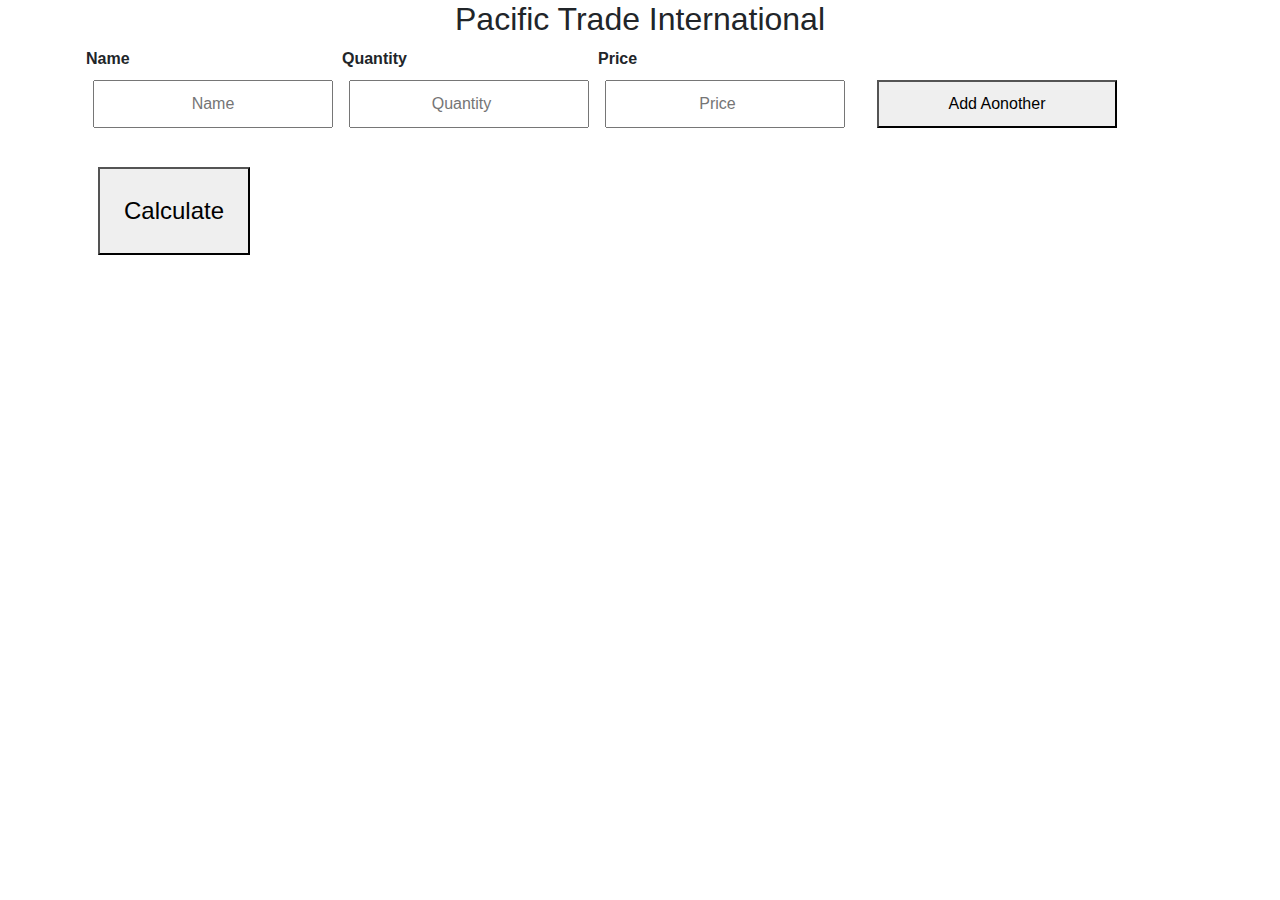
==== index.html @ 152372ee "PWS feature added" ====
<!DOCTYPE html>
<html lang="en">
  <head>
    <meta charset="utf-8" />
    <title>Hisheb</title>
    <script src="./app.js"></script>
    <script src="index.js"></script>
    <meta name="viewport" content="width=device-width, initial-scale=1.0" />
    <link rel="stylesheet" href="style.css" />
    <link
      href="https://fonts.googleapis.com/css2?family=Open+Sans&display=swap"
      rel="stylesheet"
    />
    <link
      rel="stylesheet"
      href="https://stackpath.bootstrapcdn.com/bootstrap/4.4.1/css/bootstrap.min.css"
      integrity="sha384-Vkoo8x4CGsO3+Hhxv8T/Q5PaXtkKtu6ug5TOeNV6gBiFeWPGFN9MuhOf23Q9Ifjh"
      crossorigin="anonymous"
    />
    <link rel="manifest" href="manifest.webmanifest" />
    <link rel="shortcut icon" href="favicon.ico" type="image/x-icon" />
  </head>
  <body onload="myFunction()">
    <div class="container">
      <h2>Pacific Trade International</h2>
      <table class="mytable">
        <thead>
          <th class="name">Name</th>
          <th>Quantity</th>
          <th>Price</th>
          <th id="th1">Total Price</th>
        </thead>
        <tbody>
          <tr id="tr1">
            <td>
              <input type="text" placeholder="Name" id="n1" />
            </td>
            <td>
              <input type="number" placeholder="Quantity" id="q1" />
            </td>
            <td>
              <input type="number" placeholder="Price" id="p1" />
            </td>

            <td>
              <input type="number" disabled placeholder="Total Price" id="t1" />
            </td>
            <td>
              <button id="bt1" onclick="unhide(this.id,'tr2')">
                Add Aonother
              </button>
            </td>
          </tr>
          <tr id="tr2">
            <td>
              <input type="text" placeholder="Name" id="n2" />
            </td>
            <td>
              <input type="number" placeholder="Quantity" id="q2" />
            </td>
            <td>
              <input type="number" placeholder="Price" id="p2" />
            </td>
            <td>
              <input type="number" disabled placeholder="Total Price" id="t2" />
            </td>
            <td>
              <button id="bt2" onclick="unhide(this.id,'tr3')">
                Add Aonother
              </button>
            </td>
          </tr>
          <tr id="tr3">
            <td>
              <input type="text" placeholder="Name" id="n3" />
            </td>
            <td>
              <input type="number" placeholder="Quantity" id="q3" />
            </td>
            <td>
              <input type="number" placeholder="Price" id="p3" />
            </td>
            <td>
              <input type="number" disabled placeholder="Total Price" id="t3" />
            </td>
            <td>
              <button id="bt3" onclick="unhide(this.id,'tr4')">
                Add Aonother
              </button>
            </td>
          </tr>
          <tr id="tr4">
            <td>
              <input type="text" placeholder="Name" id="n4" />
            </td>
            <td>
              <input type="number" placeholder="Quantity" id="q4" />
            </td>
            <td>
              <input type="number" placeholder="Price" id="p4" />
            </td>
            <td>
              <input type="number" disabled placeholder="Total Price" id="t4" />
            </td>
            <td>
              <button id="bt4" onclick="unhide(this.id,'tr5')">
                Add Aonother
              </button>
            </td>
          </tr>
          <tr id="tr5">
            <td>
              <input type="text" placeholder="Name" id="n5" />
            </td>
            <td>
              <input type="number" placeholder="Quantity" id="q5" />
            </td>
            <td>
              <input type="number" placeholder="Price" id="p5" />
            </td>
            <td>
              <input type="number" disabled placeholder="Total Price" id="t5" />
            </td>
            <td>
              <button id="bt5" onclick="unhide(this.id,'tr6')">
                Add Aonother
              </button>
            </td>
          </tr>
          <tr id="tr6">
            <td>
              <input type="text" placeholder="Name" id="n6" />
            </td>
            <td>
              <input type="number" placeholder="Quantity" id="q6" />
            </td>
            <td>
              <input type="number" placeholder="Price" id="p6" />
            </td>
            <td>
              <input type="number" disabled placeholder="Total Price" id="t6" />
            </td>
            <td>
              <button id="bt6" onclick="unhide(this.id,'tr7')">
                Add Aonother
              </button>
            </td>
          </tr>
          <tr id="tr7">
            <td>
              <input type="text" placeholder="Name" id="n7" />
            </td>
            <td>
              <input type="number" placeholder="Quantity" id="q7" />
            </td>
            <td>
              <input type="number" placeholder="Price" id="p7" />
            </td>
            <td>
              <input type="number" disabled placeholder="Total Price" id="t7" />
            </td>
            <td>
              <button id="bt7" onclick="unhide(this.id,'tr8')">
                Add Aonother
              </button>
            </td>
          </tr>
          <tr id="tr8">
            <td>
              <input type="text" placeholder="Name" id="n8" />
            </td>
            <td>
              <input type="number" placeholder="Quantity" id="q8" />
            </td>
            <td>
              <input type="number" placeholder="Price" id="p8" />
            </td>
            <td>
              <input type="number" disabled placeholder="Total Price" id="t8" />
            </td>
            <td>
              <button id="bt8" onclick="unhide(this.id,'tr9')">
                Add Aonother
              </button>
            </td>
          </tr>
          <tr id="tr9">
            <td>
              <input type="text" placeholder="Name" id="n9" />
            </td>
            <td>
              <input type="number" placeholder="Quantity" id="q9" />
            </td>
            <td>
              <input type="number" placeholder="Price" id="p9" />
            </td>
            <td>
              <input type="number" disabled placeholder="Total Price" id="t9" />
            </td>
            <td>
              <button id="bt9" onclick="unhide(this.id,'tr10')">
                Add Aonother
              </button>
            </td>
          </tr>
          <tr id="tr10">
            <td>
              <input type="text" placeholder="Name" id="n10" />
            </td>
            <td>
              <input type="number" placeholder="Quantity" id="q10" />
            </td>
            <td>
              <input type="number" placeholder="Price" id="p10" />
            </td>
            <td><button id="bt10">Add Aonother</button></td>
            <td>
              <input
                type="number"
                disabled
                placeholder="Total Price"
                id="t10"
              />
            </td>
          </tr>
          <tr>
            <td></td>
            <td></td>
            <td>
              <p id="tt">Total :</p>
            </td>
            <td>
              <p id="tl">0</p>
            </td>
          </tr>
        </tbody>
      </table>
      <div class="btn">
        <button type="button" onclick="getInputValue();">
          Calculate
        </button>
      </div>
    </div>
  </body>
</html>
---- style.css ----
body {
  font-family: "Open Sans", sans-serif;
}
p {
  text-align: center;
}
input {
  text-align: center;
}
h2 {
  text-align: center;
}
.btn button {
  padding: 1em;
  font-size: 1.5em;
}
td {
  height: 1.5em;
  padding: 0.5em;
}
.btn {
}
th.name {
  width: 10px;
}
.container {
  position: relative;
}
.mytable {
}
input {
  width: 15rem;
  height: 3rem;
}
table button {
  width: 15rem;
  height: 3rem;
}
button:hover {
  color: white;
  background-color: rgb(21, 87, 21);
}
@media screen and (max-width: 600px) {
  input {
    width: 7.5rem;
    height: 3rem;
  }
  table button {
    width: 7.5rem;
    height: 3rem;
  }
}
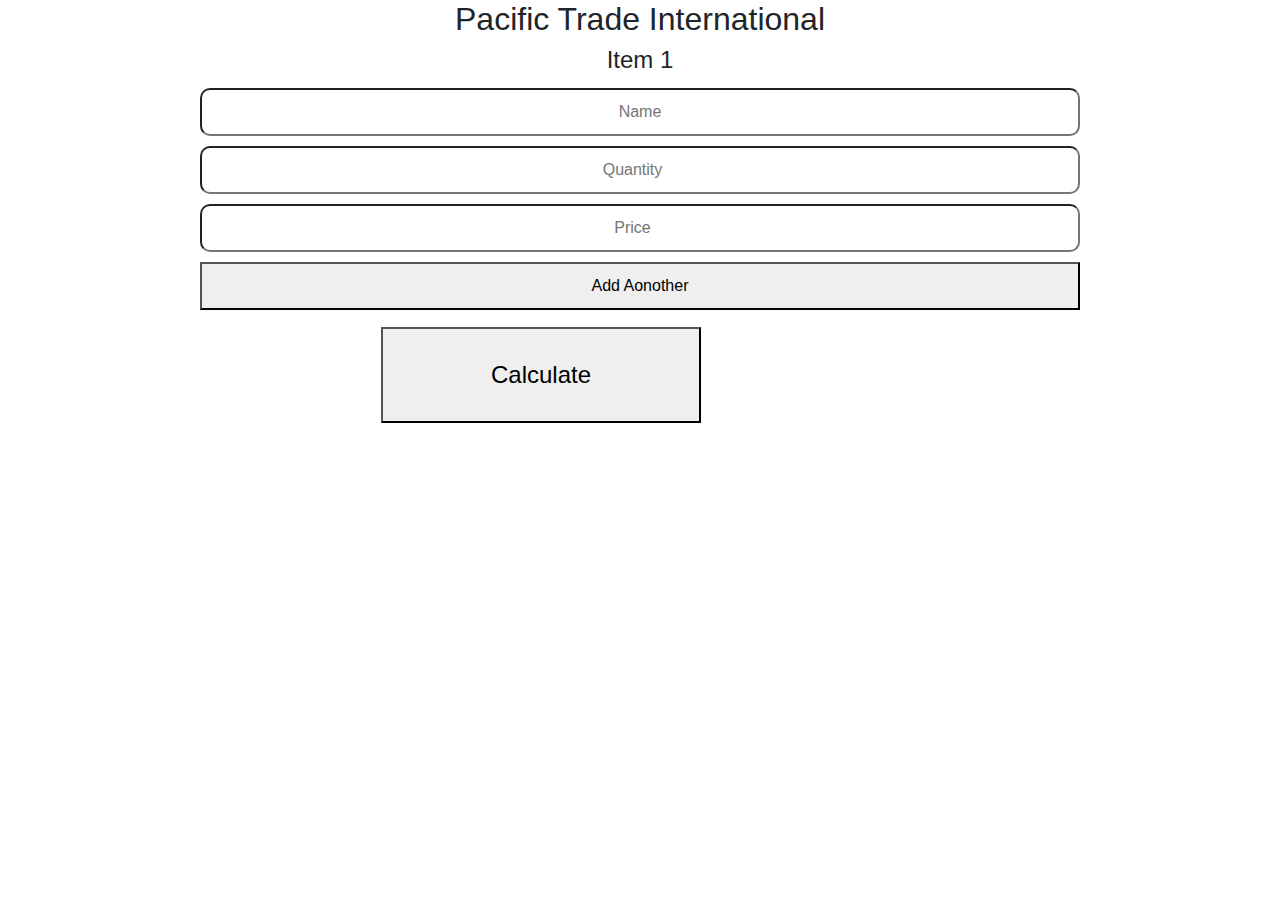
==== commit 4d9d35cc: "v2" ====
--- a/index.html
+++ b/index.html
@@ -4,7 +4,7 @@
     <meta charset="utf-8" />
     <title>Hisheb</title>
     <script src="./app.js"></script>
-    <script src="index.js"></script>
+    <script src="./index.js"></script>
     <meta name="viewport" content="width=device-width, initial-scale=1.0" />
     <link rel="stylesheet" href="style.css" />
     <link
@@ -17,222 +17,157 @@
       integrity="sha384-Vkoo8x4CGsO3+Hhxv8T/Q5PaXtkKtu6ug5TOeNV6gBiFeWPGFN9MuhOf23Q9Ifjh"
       crossorigin="anonymous"
     />
-    <link rel="manifest" href="manifest.webmanifest" />
+    <link rel="manifest" href="manifest.webmanifest"/>
     <link rel="shortcut icon" href="favicon.ico" type="image/x-icon" />
   </head>
   <body onload="myFunction()">
     <div class="container">
       <h2>Pacific Trade International</h2>
-      <table class="mytable">
-        <thead>
-          <th class="name">Name</th>
-          <th>Quantity</th>
-          <th>Price</th>
-          <th id="th1">Total Price</th>
-        </thead>
-        <tbody>
-          <tr id="tr1">
-            <td>
+          <div id="tr1">
+            <h4>Item 1</h4>
               <input type="text" placeholder="Name" id="n1" />
-            </td>
-            <td>
               <input type="number" placeholder="Quantity" id="q1" />
-            </td>
-            <td>
               <input type="number" placeholder="Price" id="p1" />
-            </td>
-
-            <td>
               <input type="number" disabled placeholder="Total Price" id="t1" />
-            </td>
-            <td>
               <button id="bt1" onclick="unhide(this.id,'tr2')">
                 Add Aonother
               </button>
-            </td>
-          </tr>
-          <tr id="tr2">
-            <td>
+          </div>
+          <div id="tr2">
+            <h4>Item 2</h4>
               <input type="text" placeholder="Name" id="n2" />
-            </td>
-            <td>
+           
               <input type="number" placeholder="Quantity" id="q2" />
-            </td>
-            <td>
+            
               <input type="number" placeholder="Price" id="p2" />
-            </td>
-            <td>
+            
               <input type="number" disabled placeholder="Total Price" id="t2" />
-            </td>
-            <td>
+            
               <button id="bt2" onclick="unhide(this.id,'tr3')">
                 Add Aonother
               </button>
-            </td>
-          </tr>
-          <tr id="tr3">
-            <td>
+          </div>
+          <div id="tr3">
+            <h4>Item 3</h4>
               <input type="text" placeholder="Name" id="n3" />
-            </td>
-            <td>
+            
               <input type="number" placeholder="Quantity" id="q3" />
-            </td>
-            <td>
+            
               <input type="number" placeholder="Price" id="p3" />
-            </td>
-            <td>
+            
               <input type="number" disabled placeholder="Total Price" id="t3" />
-            </td>
-            <td>
+            
               <button id="bt3" onclick="unhide(this.id,'tr4')">
                 Add Aonother
               </button>
-            </td>
-          </tr>
-          <tr id="tr4">
-            <td>
+          </div>
+          <div id="tr4">
+            <h4>Item 4</h4>
               <input type="text" placeholder="Name" id="n4" />
-            </td>
-            <td>
+            
               <input type="number" placeholder="Quantity" id="q4" />
-            </td>
-            <td>
+            
               <input type="number" placeholder="Price" id="p4" />
-            </td>
-            <td>
               <input type="number" disabled placeholder="Total Price" id="t4" />
-            </td>
-            <td>
+           
               <button id="bt4" onclick="unhide(this.id,'tr5')">
                 Add Aonother
               </button>
-            </td>
-          </tr>
-          <tr id="tr5">
-            <td>
+          </div>
+          <div id="tr5">
+            <h4>Item 5</h4>
               <input type="text" placeholder="Name" id="n5" />
-            </td>
-            <td>
+            
               <input type="number" placeholder="Quantity" id="q5" />
-            </td>
-            <td>
+            
               <input type="number" placeholder="Price" id="p5" />
-            </td>
-            <td>
+             
               <input type="number" disabled placeholder="Total Price" id="t5" />
-            </td>
-            <td>
+             
               <button id="bt5" onclick="unhide(this.id,'tr6')">
                 Add Aonother
               </button>
-            </td>
-          </tr>
-          <tr id="tr6">
-            <td>
+              
+          </div>
+          <div id="tr6">
+            <h4>Item 6</h4>
               <input type="text" placeholder="Name" id="n6" />
-            </td>
-            <td>
+             
               <input type="number" placeholder="Quantity" id="q6" />
-            </td>
-            <td>
+             
               <input type="number" placeholder="Price" id="p6" />
-            </td>
-            <td>
+             
               <input type="number" disabled placeholder="Total Price" id="t6" />
-            </td>
-            <td>
+             
               <button id="bt6" onclick="unhide(this.id,'tr7')">
                 Add Aonother
               </button>
-            </td>
-          </tr>
-          <tr id="tr7">
-            <td>
+              
+          </div>
+          <div id="tr7">
+            <h4>Item 7</h4>
               <input type="text" placeholder="Name" id="n7" />
-            </td>
-            <td>
+             
               <input type="number" placeholder="Quantity" id="q7" />
-            </td>
-            <td>
+             
               <input type="number" placeholder="Price" id="p7" />
-            </td>
-            <td>
+             
               <input type="number" disabled placeholder="Total Price" id="t7" />
-            </td>
-            <td>
+             
               <button id="bt7" onclick="unhide(this.id,'tr8')">
                 Add Aonother
               </button>
-            </td>
-          </tr>
-          <tr id="tr8">
-            <td>
+              
+          </div>
+          <div id="tr8">
+            <h4>Item 8</h4>
               <input type="text" placeholder="Name" id="n8" />
-            </td>
-            <td>
+             
               <input type="number" placeholder="Quantity" id="q8" />
-            </td>
-            <td>
+             
               <input type="number" placeholder="Price" id="p8" />
-            </td>
-            <td>
+             
               <input type="number" disabled placeholder="Total Price" id="t8" />
-            </td>
-            <td>
+             
               <button id="bt8" onclick="unhide(this.id,'tr9')">
                 Add Aonother
               </button>
-            </td>
-          </tr>
-          <tr id="tr9">
-            <td>
+              
+          </div>
+          <div id="tr9">
+            <h4>Item 9</h4>
               <input type="text" placeholder="Name" id="n9" />
-            </td>
-            <td>
+             
               <input type="number" placeholder="Quantity" id="q9" />
-            </td>
-            <td>
+             
               <input type="number" placeholder="Price" id="p9" />
-            </td>
-            <td>
+             
               <input type="number" disabled placeholder="Total Price" id="t9" />
-            </td>
-            <td>
+             
               <button id="bt9" onclick="unhide(this.id,'tr10')">
                 Add Aonother
               </button>
-            </td>
-          </tr>
-          <tr id="tr10">
-            <td>
+              
+          </div>
+          <div id="tr10">
+            <h4>Item 10</h4>
               <input type="text" placeholder="Name" id="n10" />
-            </td>
-            <td>
+             
               <input type="number" placeholder="Quantity" id="q10" />
-            </td>
-            <td>
+             
               <input type="number" placeholder="Price" id="p10" />
-            </td>
-            <td><button id="bt10">Add Aonother</button></td>
-            <td>
+             <button id="bt10">Add Aonother</button> 
               <input
                 type="number"
                 disabled
                 placeholder="Total Price"
                 id="t10"
               />
-            </td>
-          </tr>
-          <tr>
-            <td></td>
-            <td></td>
-            <td>
-              <p id="tt">Total :</p>
-            </td>
-            <td>
+              
+          </div>
+                
               <p id="tl">0</p>
-            </td>
-          </tr>
+              
         </tbody>
       </table>
       <div class="btn">
--- a/style.css
+++ b/style.css
@@ -1,11 +1,99 @@
 body {
   font-family: "Open Sans", sans-serif;
 }
+.container {
+  position: relative;
+}
+
 p {
   text-align: center;
 }
 input {
   text-align: center;
+}
+#tr1,
+#tr2,
+#tr3,
+#tr4,
+#tr5,
+#tr6,
+#tr7,
+#tr8,
+#tr9,
+#tr10 {
+  display: flex;
+  justify-content: center;
+  justify-items: center;
+  flex-direction: column;
+  text-align: center;
+  align-items: center;
+}
+#tr1,
+#tr2,
+#tr3,
+#tr4,
+#tr5,
+#tr6,
+#tr7,
+#tr8,
+#tr9,
+#tr10 input {
+  margin: 5px;
+  justify-content: center;
+  justify-items: center;
+}
+#n1,
+#p1,
+#q1,
+#t1,
+#bt1,
+#n2,
+#p2,
+#q2,
+#t2,
+#bt2,
+#n3,
+#p3,
+#q3,
+#t3,
+#bt3,
+#n4,
+#p4,
+#q4,
+#t4,
+#bt4,
+#n5,
+#p5,
+#q5,
+#t5,
+#bt5,
+#n6,
+#p6,
+#q6,
+#t6,
+#bt6,
+#n7,
+#p7,
+#q7,
+#t7,
+#bt7,
+#n8,
+#p8,
+#q8,
+#t8,
+#bt8,
+#n9,
+#p9,
+#q9,
+#t9,
+#bt9,
+#n10,
+#p10,
+#q10,
+#bt10,
+#t1 {
+  width: 80%;
+  margin: 5px;
 }
 h2 {
   text-align: center;
@@ -13,40 +101,30 @@
 .btn button {
   padding: 1em;
   font-size: 1.5em;
+  width: 20rem;
+  height: 6rem;
 }
-td {
-  height: 1.5em;
-  padding: 0.5em;
+
+.btn {
+  position: absolute;
+  display: flex;
+  justify-content: center;
+  justify-items: center;
+  text-align: center;
+  align-items: center;
+  width: 80%;
 }
-.btn {
-}
-th.name {
-  width: 10px;
-}
-.container {
-  position: relative;
-}
-.mytable {
-}
-input {
+input,
+button {
   width: 15rem;
   height: 3rem;
-}
-table button {
-  width: 15rem;
-  height: 3rem;
+  border-radius: 10px;
 }
 button:hover {
   color: white;
   background-color: rgb(21, 87, 21);
 }
-@media screen and (max-width: 600px) {
-  input {
-    width: 7.5rem;
-    height: 3rem;
-  }
-  table button {
-    width: 7.5rem;
-    height: 3rem;
-  }
+#tl {
+  display: inline;
+  font-size: 2em;
 }
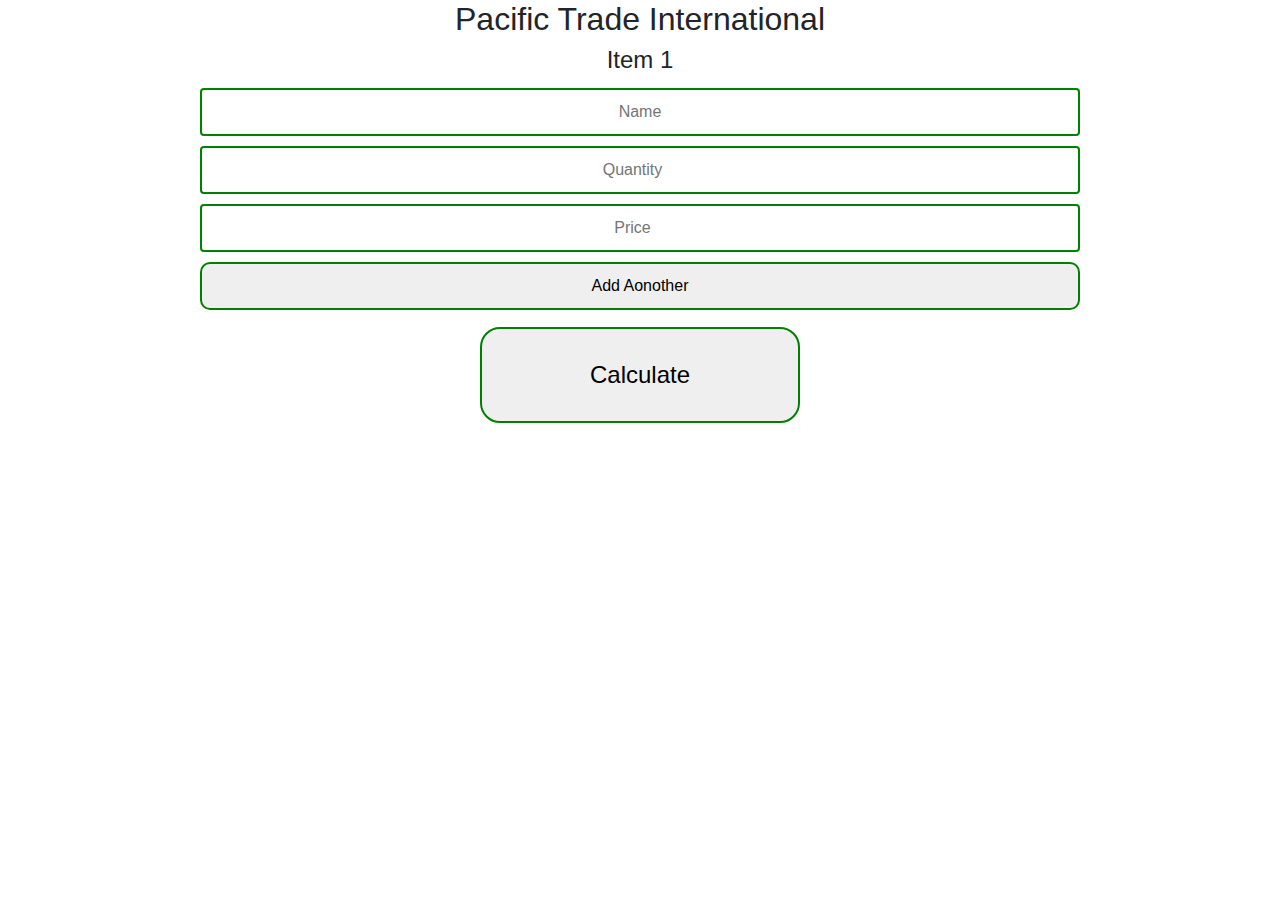
==== commit a9226d63: "button fixed" ====
--- a/index.html
+++ b/index.html
@@ -17,163 +17,97 @@
       integrity="sha384-Vkoo8x4CGsO3+Hhxv8T/Q5PaXtkKtu6ug5TOeNV6gBiFeWPGFN9MuhOf23Q9Ifjh"
       crossorigin="anonymous"
     />
-    <link rel="manifest" href="manifest.webmanifest"/>
+    <link rel="manifest" href="manifest.webmanifest" />
     <link rel="shortcut icon" href="favicon.ico" type="image/x-icon" />
   </head>
   <body onload="myFunction()">
     <div class="container">
       <h2>Pacific Trade International</h2>
-          <div id="tr1">
-            <h4>Item 1</h4>
-              <input type="text" placeholder="Name" id="n1" />
-              <input type="number" placeholder="Quantity" id="q1" />
-              <input type="number" placeholder="Price" id="p1" />
-              <input type="number" disabled placeholder="Total Price" id="t1" />
-              <button id="bt1" onclick="unhide(this.id,'tr2')">
-                Add Aonother
-              </button>
-          </div>
-          <div id="tr2">
-            <h4>Item 2</h4>
-              <input type="text" placeholder="Name" id="n2" />
-           
-              <input type="number" placeholder="Quantity" id="q2" />
-            
-              <input type="number" placeholder="Price" id="p2" />
-            
-              <input type="number" disabled placeholder="Total Price" id="t2" />
-            
-              <button id="bt2" onclick="unhide(this.id,'tr3')">
-                Add Aonother
-              </button>
-          </div>
-          <div id="tr3">
-            <h4>Item 3</h4>
-              <input type="text" placeholder="Name" id="n3" />
-            
-              <input type="number" placeholder="Quantity" id="q3" />
-            
-              <input type="number" placeholder="Price" id="p3" />
-            
-              <input type="number" disabled placeholder="Total Price" id="t3" />
-            
-              <button id="bt3" onclick="unhide(this.id,'tr4')">
-                Add Aonother
-              </button>
-          </div>
-          <div id="tr4">
-            <h4>Item 4</h4>
-              <input type="text" placeholder="Name" id="n4" />
-            
-              <input type="number" placeholder="Quantity" id="q4" />
-            
-              <input type="number" placeholder="Price" id="p4" />
-              <input type="number" disabled placeholder="Total Price" id="t4" />
-           
-              <button id="bt4" onclick="unhide(this.id,'tr5')">
-                Add Aonother
-              </button>
-          </div>
-          <div id="tr5">
-            <h4>Item 5</h4>
-              <input type="text" placeholder="Name" id="n5" />
-            
-              <input type="number" placeholder="Quantity" id="q5" />
-            
-              <input type="number" placeholder="Price" id="p5" />
-             
-              <input type="number" disabled placeholder="Total Price" id="t5" />
-             
-              <button id="bt5" onclick="unhide(this.id,'tr6')">
-                Add Aonother
-              </button>
-              
-          </div>
-          <div id="tr6">
-            <h4>Item 6</h4>
-              <input type="text" placeholder="Name" id="n6" />
-             
-              <input type="number" placeholder="Quantity" id="q6" />
-             
-              <input type="number" placeholder="Price" id="p6" />
-             
-              <input type="number" disabled placeholder="Total Price" id="t6" />
-             
-              <button id="bt6" onclick="unhide(this.id,'tr7')">
-                Add Aonother
-              </button>
-              
-          </div>
-          <div id="tr7">
-            <h4>Item 7</h4>
-              <input type="text" placeholder="Name" id="n7" />
-             
-              <input type="number" placeholder="Quantity" id="q7" />
-             
-              <input type="number" placeholder="Price" id="p7" />
-             
-              <input type="number" disabled placeholder="Total Price" id="t7" />
-             
-              <button id="bt7" onclick="unhide(this.id,'tr8')">
-                Add Aonother
-              </button>
-              
-          </div>
-          <div id="tr8">
-            <h4>Item 8</h4>
-              <input type="text" placeholder="Name" id="n8" />
-             
-              <input type="number" placeholder="Quantity" id="q8" />
-             
-              <input type="number" placeholder="Price" id="p8" />
-             
-              <input type="number" disabled placeholder="Total Price" id="t8" />
-             
-              <button id="bt8" onclick="unhide(this.id,'tr9')">
-                Add Aonother
-              </button>
-              
-          </div>
-          <div id="tr9">
-            <h4>Item 9</h4>
-              <input type="text" placeholder="Name" id="n9" />
-             
-              <input type="number" placeholder="Quantity" id="q9" />
-             
-              <input type="number" placeholder="Price" id="p9" />
-             
-              <input type="number" disabled placeholder="Total Price" id="t9" />
-             
-              <button id="bt9" onclick="unhide(this.id,'tr10')">
-                Add Aonother
-              </button>
-              
-          </div>
-          <div id="tr10">
-            <h4>Item 10</h4>
-              <input type="text" placeholder="Name" id="n10" />
-             
-              <input type="number" placeholder="Quantity" id="q10" />
-             
-              <input type="number" placeholder="Price" id="p10" />
-             <button id="bt10">Add Aonother</button> 
-              <input
-                type="number"
-                disabled
-                placeholder="Total Price"
-                id="t10"
-              />
-              
-          </div>
-                
-              <p id="tl">0</p>
-              
-        </tbody>
-      </table>
-      <div class="btn">
-        <button type="button" onclick="getInputValue();">
-          Calculate
-        </button>
+      <div id="tr1">
+        <h4>Item 1</h4>
+        <input type="text" placeholder="Name" id="n1" />
+        <input type="number" placeholder="Quantity" id="q1" />
+        <input type="number" placeholder="Price" id="p1" />
+        <input type="number" disabled placeholder="Total Price" id="t1" />
+        <button id="bt1" onclick="unhide(this.id,'tr2')">Add Aonother</button>
+      </div>
+      <div id="tr2">
+        <h4>Item 2</h4>
+        <input type="text" placeholder="Name" id="n2" />
+        <input type="number" placeholder="Quantity" id="q2" />
+        <input type="number" placeholder="Price" id="p2" />
+        <input type="number" disabled placeholder="Total Price" id="t2" />
+        <button id="bt2" onclick="unhide(this.id,'tr3')">Add Aonother</button>
+      </div>
+      <div id="tr3">
+        <h4>Item 3</h4>
+        <input type="text" placeholder="Name" id="n3" />
+        <input type="number" placeholder="Quantity" id="q3" />
+        <input type="number" placeholder="Price" id="p3" />
+        <input type="number" disabled placeholder="Total Price" id="t3" />
+        <button id="bt3" onclick="unhide(this.id,'tr4')">Add Aonother</button>
+      </div>
+      <div id="tr4">
+        <h4>Item 4</h4>
+        <input type="text" placeholder="Name" id="n4" />
+        <input type="number" placeholder="Quantity" id="q4" />
+        <input type="number" placeholder="Price" id="p4" />
+        <input type="number" disabled placeholder="Total Price" id="t4" />
+        <button id="bt4" onclick="unhide(this.id,'tr5')">Add Aonother</button>
+      </div>
+      <div id="tr5">
+        <h4>Item 5</h4>
+        <input type="text" placeholder="Name" id="n5" />
+        <input type="number" placeholder="Quantity" id="q5" />
+        <input type="number" placeholder="Price" id="p5" />
+        <input type="number" disabled placeholder="Total Price" id="t5" />
+        <button id="bt5" onclick="unhide(this.id,'tr6')">Add Aonother</button>
+      </div>
+      <div id="tr6">
+        <h4>Item 6</h4>
+        <input type="text" placeholder="Name" id="n6" />
+        <input type="number" placeholder="Quantity" id="q6" />
+        <input type="number" placeholder="Price" id="p6" />
+        <input type="number" disabled placeholder="Total Price" id="t6" />
+        <button id="bt6" onclick="unhide(this.id,'tr7')">Add Aonother</button>
+      </div>
+      <div id="tr7">
+        <h4>Item 7</h4>
+        <input type="text" placeholder="Name" id="n7" />
+        <input type="number" placeholder="Quantity" id="q7" />
+        <input type="number" placeholder="Price" id="p7" />
+        <input type="number" disabled placeholder="Total Price" id="t7" />
+        <button id="bt7" onclick="unhide(this.id,'tr8')">Add Aonother</button>
+      </div>
+      <div id="tr8">
+        <h4>Item 8</h4>
+        <input type="text" placeholder="Name" id="n8" />
+        <input type="number" placeholder="Quantity" id="q8" />
+        <input type="number" placeholder="Price" id="p8" />
+        <input type="number" disabled placeholder="Total Price" id="t8" />
+        <button id="bt8" onclick="unhide(this.id,'tr9')">Add Aonother</button>
+      </div>
+      <div id="tr9">
+        <h4>Item 9</h4>
+        <input type="text" placeholder="Name" id="n9" />
+        <input type="number" placeholder="Quantity" id="q9" />
+        <input type="number" placeholder="Price" id="p9" />
+        <input type="number" disabled placeholder="Total Price" id="t9" />Add Aonother</button>
+      </div>
+      <div id="tr10">
+        <h4>Item 10</h4>
+        <input type="text" placeholder="Name" id="n10" />
+        <input type="number" placeholder="Quantity" id="q10" />
+        <input type="number" placeholder="Price" id="p10" />
+        <button id="bt10">Add Aonother</button>
+        <input type="number" disabled placeholder="Total Price" id="t10" />
+      </div>
+      <div>
+        <p id="tl">0</p>
+      </div>
+      
+      <div class="btn" style="display: block;">
+        <button type="button" onclick="getInputValue();"> Calculate</button>
       </div>
     </div>
   </body>
--- a/style.css
+++ b/style.css
@@ -1,10 +1,7 @@
 body {
   font-family: "Open Sans", sans-serif;
+  background-size: 400% 400%;
 }
-.container {
-  position: relative;
-}
-
 p {
   text-align: center;
 }
@@ -106,25 +103,32 @@
 }
 
 .btn {
-  position: absolute;
-  display: flex;
-  justify-content: center;
-  justify-items: center;
-  text-align: center;
-  align-items: center;
-  width: 80%;
+  display: block;
+}
+.container button {
+  border-radius: 10px;
+}
+.btn button {
+  border-radius: 20px;
 }
 input,
 button {
   width: 15rem;
   height: 3rem;
-  border-radius: 10px;
+  border-radius: 5px;
 }
 button:hover {
   color: white;
-  background-color: rgb(21, 87, 21);
+  background-color: rgba(0, 128, 0, 0.705);
 }
 #tl {
   display: inline;
   font-size: 2em;
 }
+input {
+  border: 2px solid green;
+  border-radius: 4px;
+}
+button {
+  border: solid 2px green;
+}
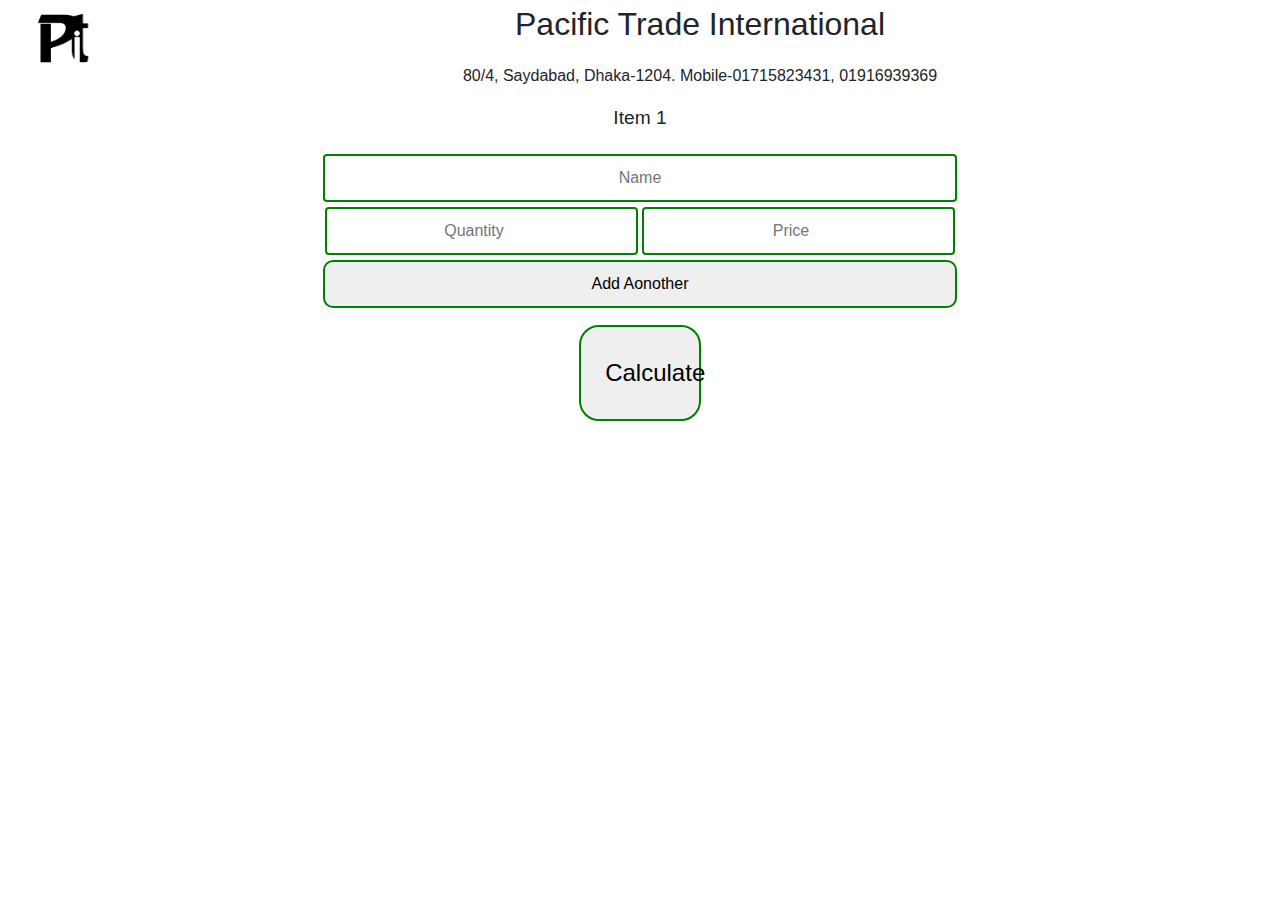
==== commit 327a9005: "icon,price,quantity layout updated" ====
--- a/index.html
+++ b/index.html
@@ -21,10 +21,17 @@
     <link rel="shortcut icon" href="favicon.ico" type="image/x-icon" />
   </head>
   <body onload="myFunction()">
+    <header>
+      <div class="logo"><img src="./images/logo.png" alt="logo"></div>
+      <div class="comp">
+      <p class="pti">Pacific Trade International</p>
+      <p>80/4, Saydabad, Dhaka-1204. Mobile-01715823431, 01916939369</p>
+    </div>
+  </header>
     <div class="container">
-      <h2>Pacific Trade International</h2>
+      
       <div id="tr1">
-        <h4>Item 1</h4>
+        <p>Item 1</p>
         <input type="text" placeholder="Name" id="n1" />
         <input type="number" placeholder="Quantity" id="q1" />
         <input type="number" placeholder="Price" id="p1" />
@@ -32,7 +39,7 @@
         <button id="bt1" onclick="unhide(this.id,'tr2')">Add Aonother</button>
       </div>
       <div id="tr2">
-        <h4>Item 2</h4>
+        <p>Item 2</p>
         <input type="text" placeholder="Name" id="n2" />
         <input type="number" placeholder="Quantity" id="q2" />
         <input type="number" placeholder="Price" id="p2" />
@@ -40,7 +47,7 @@
         <button id="bt2" onclick="unhide(this.id,'tr3')">Add Aonother</button>
       </div>
       <div id="tr3">
-        <h4>Item 3</h4>
+        <p>Item 3</p>
         <input type="text" placeholder="Name" id="n3" />
         <input type="number" placeholder="Quantity" id="q3" />
         <input type="number" placeholder="Price" id="p3" />
@@ -48,7 +55,7 @@
         <button id="bt3" onclick="unhide(this.id,'tr4')">Add Aonother</button>
       </div>
       <div id="tr4">
-        <h4>Item 4</h4>
+        <p>Item 4</p>
         <input type="text" placeholder="Name" id="n4" />
         <input type="number" placeholder="Quantity" id="q4" />
         <input type="number" placeholder="Price" id="p4" />
@@ -56,7 +63,7 @@
         <button id="bt4" onclick="unhide(this.id,'tr5')">Add Aonother</button>
       </div>
       <div id="tr5">
-        <h4>Item 5</h4>
+        <p>Item 5</p>
         <input type="text" placeholder="Name" id="n5" />
         <input type="number" placeholder="Quantity" id="q5" />
         <input type="number" placeholder="Price" id="p5" />
@@ -64,7 +71,7 @@
         <button id="bt5" onclick="unhide(this.id,'tr6')">Add Aonother</button>
       </div>
       <div id="tr6">
-        <h4>Item 6</h4>
+        <p>Item 6</p>
         <input type="text" placeholder="Name" id="n6" />
         <input type="number" placeholder="Quantity" id="q6" />
         <input type="number" placeholder="Price" id="p6" />
@@ -72,7 +79,7 @@
         <button id="bt6" onclick="unhide(this.id,'tr7')">Add Aonother</button>
       </div>
       <div id="tr7">
-        <h4>Item 7</h4>
+        <p>Item 7</p>
         <input type="text" placeholder="Name" id="n7" />
         <input type="number" placeholder="Quantity" id="q7" />
         <input type="number" placeholder="Price" id="p7" />
@@ -80,7 +87,7 @@
         <button id="bt7" onclick="unhide(this.id,'tr8')">Add Aonother</button>
       </div>
       <div id="tr8">
-        <h4>Item 8</h4>
+        <p>Item 8</p>
         <input type="text" placeholder="Name" id="n8" />
         <input type="number" placeholder="Quantity" id="q8" />
         <input type="number" placeholder="Price" id="p8" />
@@ -88,14 +95,14 @@
         <button id="bt8" onclick="unhide(this.id,'tr9')">Add Aonother</button>
       </div>
       <div id="tr9">
-        <h4>Item 9</h4>
+        <p>Item 9</p>
         <input type="text" placeholder="Name" id="n9" />
         <input type="number" placeholder="Quantity" id="q9" />
         <input type="number" placeholder="Price" id="p9" />
         <input type="number" disabled placeholder="Total Price" id="t9" />Add Aonother</button>
       </div>
       <div id="tr10">
-        <h4>Item 10</h4>
+        <p>Item 10</p>
         <input type="text" placeholder="Name" id="n10" />
         <input type="number" placeholder="Quantity" id="q10" />
         <input type="number" placeholder="Price" id="p10" />
@@ -108,7 +115,10 @@
       
       <div class="btn" style="display: block;">
         <button type="button" onclick="getInputValue();"> Calculate</button>
+        <button type="button" onclick="location.reload();" id="refresh"> Refresh</button>
+        <button type="button" onclick="window.print();" id="save"> Save</button>
       </div>
+
     </div>
   </body>
 </html>
--- a/style.css
+++ b/style.css
@@ -1,7 +1,28 @@
 body {
   font-family: "Open Sans", sans-serif;
-  background-size: 400% 400%;
 }
+
+.container {
+  justify-content: center;
+  justify-items: center;
+  flex-direction: column;
+  text-align: center;
+  align-items: center;
+}
+.container p {
+  font-size: 1.2em;
+}
+head {
+  display: flex;
+  justify-content: center;
+  justify-items: center;
+  align-items: center;
+  flex-wrap: wrap;
+}
+header .logo {
+  float: left;
+}
+
 p {
   text-align: center;
 }
@@ -18,7 +39,6 @@
 #tr8,
 #tr9,
 #tr10 {
-  display: flex;
   justify-content: center;
   justify-items: center;
   flex-direction: column;
@@ -40,53 +60,33 @@
   justify-items: center;
 }
 #n1,
-#p1,
-#q1,
 #t1,
 #bt1,
 #n2,
-#p2,
-#q2,
 #t2,
 #bt2,
 #n3,
-#p3,
-#q3,
 #t3,
 #bt3,
 #n4,
-#p4,
-#q4,
 #t4,
 #bt4,
 #n5,
-#p5,
-#q5,
 #t5,
 #bt5,
 #n6,
-#p6,
-#q6,
 #t6,
 #bt6,
 #n7,
-#p7,
-#q7,
 #t7,
 #bt7,
 #n8,
-#p8,
-#q8,
 #t8,
 #bt8,
 #n9,
-#p9,
-#q9,
 #t9,
 #bt9,
 #n10,
-#p10,
-#q10,
 #bt10,
 #t1 {
   width: 80%;
@@ -100,6 +100,7 @@
   font-size: 1.5em;
   width: 20rem;
   height: 6rem;
+  width: 80%;
 }
 
 .btn {
@@ -132,3 +133,35 @@
 button {
   border: solid 2px green;
 }
+#q1,
+#q2,
+#q3,
+#q4,
+#q5,
+#q6,
+#q7,
+#q8,
+#q9,
+#q10 {
+  display: inline;
+  width: 39.5%;
+}
+#p1,
+#p2,
+#p3,
+#p4,
+#p5,
+#p6,
+#p7,
+#p8,
+#p9,
+#p10 {
+  width: 39.5%;
+}
+.logo img {
+  width: 100px;
+  margin: 10px;
+}
+.pti {
+  font-size: 2em;
+}
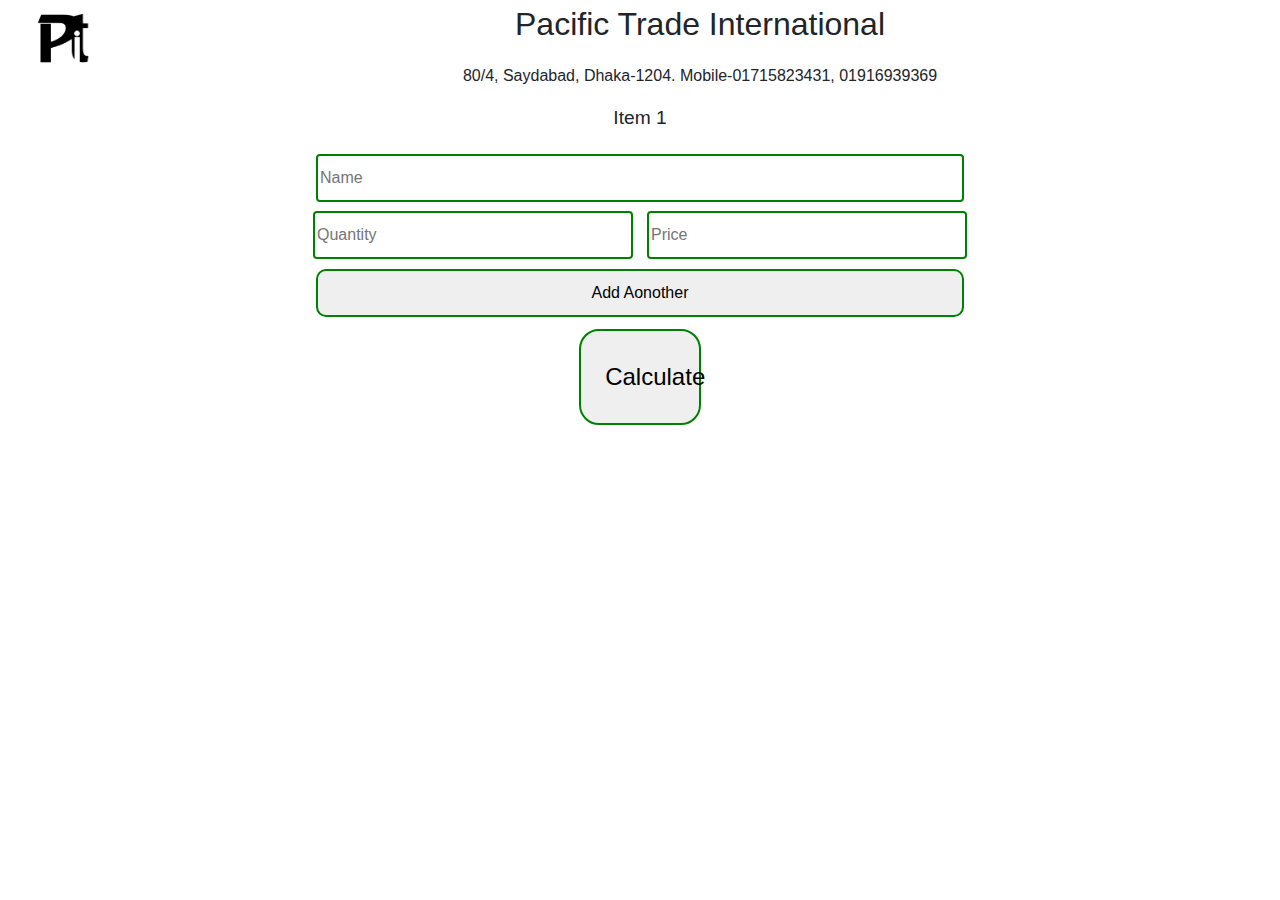
==== commit 0ade9fa6: "styling simplified" ====
--- a/index.html
+++ b/index.html
@@ -22,103 +22,181 @@
   </head>
   <body onload="myFunction()">
     <header>
-      <div class="logo"><img src="./images/logo.png" alt="logo"></div>
+      <div class="logo"><img src="./images/logo.png" alt="logo" /></div>
       <div class="comp">
-      <p class="pti">Pacific Trade International</p>
-      <p>80/4, Saydabad, Dhaka-1204. Mobile-01715823431, 01916939369</p>
-    </div>
-  </header>
+        <p class="pti">Pacific Trade International</p>
+        <p>80/4, Saydabad, Dhaka-1204. Mobile-01715823431, 01916939369</p>
+      </div>
+    </header>
     <div class="container">
-      
-      <div id="tr1">
+      <div id="tr1" class="item">
         <p>Item 1</p>
-        <input type="text" placeholder="Name" id="n1" />
-        <input type="number" placeholder="Quantity" id="q1" />
-        <input type="number" placeholder="Price" id="p1" />
-        <input type="number" disabled placeholder="Total Price" id="t1" />
-        <button id="bt1" onclick="unhide(this.id,'tr2')">Add Aonother</button>
-      </div>
-      <div id="tr2">
+        <input class="fullbox" type="text" placeholder="Name" id="n1" />
+        <input class="half1" type="number" placeholder="Quantity" id="q1" />
+        <input class="half2" type="number" placeholder="Price" id="p1" />
+        <input
+          class="fullbox"
+          type="number"
+          disabled
+          placeholder="Total Price"
+          id="t1"
+        />
+        <button class="btnb" id="bt1" onclick="unhide(this.id,'tr2')">
+          Add Aonother
+        </button>
+      </div>
+      <div id="tr2" class="item">
         <p>Item 2</p>
-        <input type="text" placeholder="Name" id="n2" />
-        <input type="number" placeholder="Quantity" id="q2" />
-        <input type="number" placeholder="Price" id="p2" />
-        <input type="number" disabled placeholder="Total Price" id="t2" />
-        <button id="bt2" onclick="unhide(this.id,'tr3')">Add Aonother</button>
+        <input class="fullbox" type="text" placeholder="Name" id="n2" />
+        <input class="half1" type="number" placeholder="Quantity" id="q2" />
+        <input class="half2" type="number" placeholder="Price" id="p2" />
+        <input
+          class="fullbox"
+          type="number"
+          disabled
+          placeholder="Total Price"
+          id="t2"
+        />
+        <button class="btnb" id="bt2" onclick="unhide(this.id,'tr3')">
+          Add Aonother
+        </button>
       </div>
       <div id="tr3">
         <p>Item 3</p>
-        <input type="text" placeholder="Name" id="n3" />
-        <input type="number" placeholder="Quantity" id="q3" />
-        <input type="number" placeholder="Price" id="p3" />
-        <input type="number" disabled placeholder="Total Price" id="t3" />
-        <button id="bt3" onclick="unhide(this.id,'tr4')">Add Aonother</button>
-      </div>
-      <div id="tr4">
+        <input class="fullbox" type="text" placeholder="Name" id="n3" />
+        <input class="half1" type="number" placeholder="Quantity" id="q3" />
+        <input class="half2" type="number" placeholder="Price" id="p3" />
+        <input
+          class="fullbox"
+          type="number"
+          disabled
+          placeholder="Total Price"
+          id="t3"
+        />
+        <button class="btnb" id="bt3" onclick="unhide(this.id,'tr4')">
+          Add Aonother
+        </button>
+      </div>
+      <div id="tr4" class="item">
         <p>Item 4</p>
-        <input type="text" placeholder="Name" id="n4" />
-        <input type="number" placeholder="Quantity" id="q4" />
-        <input type="number" placeholder="Price" id="p4" />
-        <input type="number" disabled placeholder="Total Price" id="t4" />
-        <button id="bt4" onclick="unhide(this.id,'tr5')">Add Aonother</button>
-      </div>
-      <div id="tr5">
+        <input class="fullbox" type="text" placeholder="Name" id="n4" />
+        <input class="half1" type="number" placeholder="Quantity" id="q4" />
+        <input class="half2" type="number" placeholder="Price" id="p4" />
+        <input
+          class="fullbox"
+          type="number"
+          disabled
+          placeholder="Total Price"
+          id="t4"
+        />
+        <button class="btnb" id="bt4" onclick="unhide(this.id,'tr5')">
+          Add Aonother
+        </button>
+      </div>
+      <div id="tr5" class="item">
         <p>Item 5</p>
-        <input type="text" placeholder="Name" id="n5" />
-        <input type="number" placeholder="Quantity" id="q5" />
-        <input type="number" placeholder="Price" id="p5" />
-        <input type="number" disabled placeholder="Total Price" id="t5" />
-        <button id="bt5" onclick="unhide(this.id,'tr6')">Add Aonother</button>
-      </div>
-      <div id="tr6">
+        <input class="fullbox" type="text" placeholder="Name" id="n5" />
+        <input class="half1" type="number" placeholder="Quantity" id="q5" />
+        <input class="half2" type="number" placeholder="Price" id="p5" />
+        <input
+          class="fullbox"
+          type="number"
+          disabled
+          placeholder="Total Price"
+          id="t5"
+        />
+        <button class="btnb" id="bt5" onclick="unhide(this.id,'tr6')">
+          Add Aonother
+        </button>
+      </div>
+      <div id="tr6" class="item">
         <p>Item 6</p>
-        <input type="text" placeholder="Name" id="n6" />
-        <input type="number" placeholder="Quantity" id="q6" />
-        <input type="number" placeholder="Price" id="p6" />
-        <input type="number" disabled placeholder="Total Price" id="t6" />
-        <button id="bt6" onclick="unhide(this.id,'tr7')">Add Aonother</button>
-      </div>
-      <div id="tr7">
+        <input class="fullbox" type="text" placeholder="Name" id="n6" />
+        <input class="half1" type="number" placeholder="Quantity" id="q6" />
+        <input class="half2" type="number" placeholder="Price" id="p6" />
+        <input
+          class="fullbox"
+          type="number"
+          disabled
+          placeholder="Total Price"
+          id="t6"
+        />
+        <button class="btnb" id="bt6" onclick="unhide(this.id,'tr7')">
+          Add Aonother
+        </button>
+      </div>
+      <div id="tr7" class="item">
         <p>Item 7</p>
-        <input type="text" placeholder="Name" id="n7" />
-        <input type="number" placeholder="Quantity" id="q7" />
-        <input type="number" placeholder="Price" id="p7" />
-        <input type="number" disabled placeholder="Total Price" id="t7" />
-        <button id="bt7" onclick="unhide(this.id,'tr8')">Add Aonother</button>
-      </div>
-      <div id="tr8">
+        <input class="fullbox" type="text" placeholder="Name" id="n7" />
+        <input class="half1" type="number" placeholder="Quantity" id="q7" />
+        <input class="half2" type="number" placeholder="Price" id="p7" />
+        <input
+          class="fullbox"
+          type="number"
+          disabled
+          placeholder="Total Price"
+          id="t7"
+        />
+        <button class="btnb" id="bt7" onclick="unhide(this.id,'tr8')">
+          Add Aonother
+        </button>
+      </div>
+      <div id="tr8" class="item">
         <p>Item 8</p>
-        <input type="text" placeholder="Name" id="n8" />
-        <input type="number" placeholder="Quantity" id="q8" />
-        <input type="number" placeholder="Price" id="p8" />
-        <input type="number" disabled placeholder="Total Price" id="t8" />
-        <button id="bt8" onclick="unhide(this.id,'tr9')">Add Aonother</button>
-      </div>
-      <div id="tr9">
+        <input class="fullbox" type="text" placeholder="Name" id="n8" />
+        <input class="half1" type="number" placeholder="Quantity" id="q8" />
+        <input class="half2" type="number" placeholder="Price" id="p8" />
+        <input
+          class="fullbox"
+          type="number"
+          disabled
+          placeholder="Total Price"
+          id="t8"
+        />
+        <button class="btnb" id="bt8" onclick="unhide(this.id,'tr9')">
+          Add Aonother
+        </button>
+      </div>
+      <div id="tr9" class="item">
         <p>Item 9</p>
-        <input type="text" placeholder="Name" id="n9" />
-        <input type="number" placeholder="Quantity" id="q9" />
-        <input type="number" placeholder="Price" id="p9" />
-        <input type="number" disabled placeholder="Total Price" id="t9" />Add Aonother</button>
-      </div>
-      <div id="tr10">
+        <input class="fullbox" type="text" placeholder="Name" id="n9" />
+        <input class="half1" type="number" placeholder="Quantity" id="q9" />
+        <input class="half2" type="number" placeholder="Price" id="p9" />
+        <input
+          class="fullbox"
+          type="number"
+          disabled
+          placeholder="Total Price"
+          id="t9"
+        />
+        <button class="btnb" id="bt8" onclick="unhide(this.id,'tr10')">
+          Add Aonother
+        </button>
+      </div>
+      <div id="tr10" class="item">
         <p>Item 10</p>
-        <input type="text" placeholder="Name" id="n10" />
-        <input type="number" placeholder="Quantity" id="q10" />
-        <input type="number" placeholder="Price" id="p10" />
-        <button id="bt10">Add Aonother</button>
-        <input type="number" disabled placeholder="Total Price" id="t10" />
+        <input class="fullbox" type="text" placeholder="Name" id="n10" />
+        <input class="half1" type="number" placeholder="Quantity" id="q10" />
+        <input class="half2" type="number" placeholder="Price" id="p10" />
+        <input
+          class="fullbox"
+          type="number"
+          disabled
+          placeholder="Total Price"
+          id="t10"
+        />
       </div>
       <div>
         <p id="tl">0</p>
       </div>
-      
+
       <div class="btn" style="display: block;">
-        <button type="button" onclick="getInputValue();"> Calculate</button>
-        <button type="button" onclick="location.reload();" id="refresh"> Refresh</button>
-        <button type="button" onclick="window.print();" id="save"> Save</button>
-      </div>
-
+        <button type="button" onclick="getInputValue();">Calculate</button>
+        <button type="button" onclick="location.reload();" id="refresh">
+          Refresh
+        </button>
+        <button type="button" onclick="window.print();" id="save">Save</button>
+      </div>
     </div>
   </body>
 </html>
--- a/style.css
+++ b/style.css
@@ -29,66 +29,23 @@
 input {
   text-align: center;
 }
-#tr1,
-#tr2,
-#tr3,
-#tr4,
-#tr5,
-#tr6,
-#tr7,
-#tr8,
-#tr9,
-#tr10 {
+.item {
   justify-content: center;
   justify-items: center;
   flex-direction: column;
   text-align: center;
   align-items: center;
 }
-#tr1,
-#tr2,
-#tr3,
-#tr4,
-#tr5,
-#tr6,
-#tr7,
-#tr8,
-#tr9,
-#tr10 input {
-  margin: 5px;
+.item input {
+  margin: 0.3rem;
   justify-content: center;
   justify-items: center;
 }
-#n1,
-#t1,
-#bt1,
-#n2,
-#t2,
-#bt2,
-#n3,
-#t3,
-#bt3,
-#n4,
-#t4,
-#bt4,
-#n5,
-#t5,
-#bt5,
-#n6,
-#t6,
-#bt6,
-#n7,
-#t7,
-#bt7,
-#n8,
-#t8,
-#bt8,
-#n9,
-#t9,
-#bt9,
-#n10,
-#bt10,
-#t1 {
+.fullbox {
+  width: 80%;
+  margin: 5px;
+}
+.btnb {
   width: 80%;
   margin: 5px;
 }
@@ -133,29 +90,11 @@
 button {
   border: solid 2px green;
 }
-#q1,
-#q2,
-#q3,
-#q4,
-#q5,
-#q6,
-#q7,
-#q8,
-#q9,
-#q10 {
+.half1 {
   display: inline;
   width: 39.5%;
 }
-#p1,
-#p2,
-#p3,
-#p4,
-#p5,
-#p6,
-#p7,
-#p8,
-#p9,
-#p10 {
+.half2 {
   width: 39.5%;
 }
 .logo img {
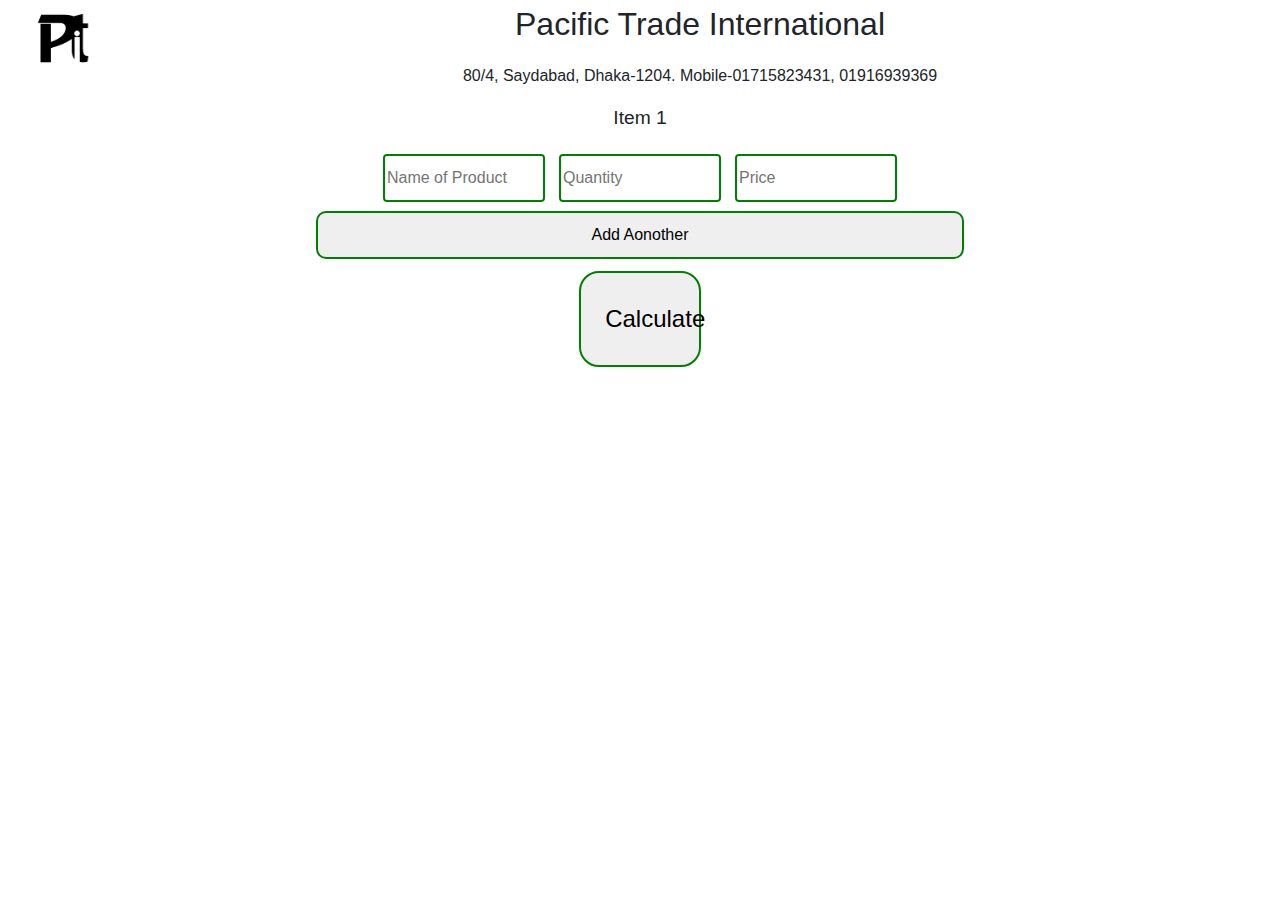
==== commit aeb598b8: "pc ui updated, pdf name updated, date added" ====
--- a/index.html
+++ b/index.html
@@ -22,16 +22,42 @@
   </head>
   <body onload="myFunction()">
     <header>
-      <div class="logo"><img src="./images/logo.png" alt="logo" /></div>
       <div class="comp">
+        <div class="logo"><img src="./images/logo.png" alt="logo" /></div>
         <p class="pti">Pacific Trade International</p>
         <p>80/4, Saydabad, Dhaka-1204. Mobile-01715823431, 01916939369</p>
       </div>
     </header>
     <div class="container">
+      <div id="tr0" class="item">
+        <input
+          class="fullbox"
+          type="text"
+          placeholder="Name of Product"
+          value="Name of Product"
+        />
+        <input
+          class="half1"
+          type="text"
+          placeholder="Quantity"
+          value="Quantity"
+        />
+        <input class="half2" type="number" placeholder="Price" value="Price" />
+        <input
+          class="fullbox"
+          type="text"
+          placeholder="Total Price"
+          value="Total Price"
+        />
+      </div>
       <div id="tr1" class="item">
         <p>Item 1</p>
-        <input class="fullbox" type="text" placeholder="Name" id="n1" />
+        <input
+          class="fullbox"
+          type="text"
+          placeholder="Name of Product"
+          id="n1"
+        />
         <input class="half1" type="number" placeholder="Quantity" id="q1" />
         <input class="half2" type="number" placeholder="Price" id="p1" />
         <input
@@ -47,7 +73,12 @@
       </div>
       <div id="tr2" class="item">
         <p>Item 2</p>
-        <input class="fullbox" type="text" placeholder="Name" id="n2" />
+        <input
+          class="fullbox"
+          type="text"
+          placeholder="Name of Product"
+          id="n2"
+        />
         <input class="half1" type="number" placeholder="Quantity" id="q2" />
         <input class="half2" type="number" placeholder="Price" id="p2" />
         <input
@@ -63,7 +94,12 @@
       </div>
       <div id="tr3">
         <p>Item 3</p>
-        <input class="fullbox" type="text" placeholder="Name" id="n3" />
+        <input
+          class="fullbox"
+          type="text"
+          placeholder="Name of Product"
+          id="n3"
+        />
         <input class="half1" type="number" placeholder="Quantity" id="q3" />
         <input class="half2" type="number" placeholder="Price" id="p3" />
         <input
@@ -79,7 +115,12 @@
       </div>
       <div id="tr4" class="item">
         <p>Item 4</p>
-        <input class="fullbox" type="text" placeholder="Name" id="n4" />
+        <input
+          class="fullbox"
+          type="text"
+          placeholder="Name of Product"
+          id="n4"
+        />
         <input class="half1" type="number" placeholder="Quantity" id="q4" />
         <input class="half2" type="number" placeholder="Price" id="p4" />
         <input
@@ -95,7 +136,12 @@
       </div>
       <div id="tr5" class="item">
         <p>Item 5</p>
-        <input class="fullbox" type="text" placeholder="Name" id="n5" />
+        <input
+          class="fullbox"
+          type="text"
+          placeholder="Name of Product"
+          id="n5"
+        />
         <input class="half1" type="number" placeholder="Quantity" id="q5" />
         <input class="half2" type="number" placeholder="Price" id="p5" />
         <input
@@ -111,7 +157,12 @@
       </div>
       <div id="tr6" class="item">
         <p>Item 6</p>
-        <input class="fullbox" type="text" placeholder="Name" id="n6" />
+        <input
+          class="fullbox"
+          type="text"
+          placeholder="Name of Product"
+          id="n6"
+        />
         <input class="half1" type="number" placeholder="Quantity" id="q6" />
         <input class="half2" type="number" placeholder="Price" id="p6" />
         <input
@@ -127,7 +178,12 @@
       </div>
       <div id="tr7" class="item">
         <p>Item 7</p>
-        <input class="fullbox" type="text" placeholder="Name" id="n7" />
+        <input
+          class="fullbox"
+          type="text"
+          placeholder="Name of Product"
+          id="n7"
+        />
         <input class="half1" type="number" placeholder="Quantity" id="q7" />
         <input class="half2" type="number" placeholder="Price" id="p7" />
         <input
@@ -143,7 +199,12 @@
       </div>
       <div id="tr8" class="item">
         <p>Item 8</p>
-        <input class="fullbox" type="text" placeholder="Name" id="n8" />
+        <input
+          class="fullbox"
+          type="text"
+          placeholder="Name of Product"
+          id="n8"
+        />
         <input class="half1" type="number" placeholder="Quantity" id="q8" />
         <input class="half2" type="number" placeholder="Price" id="p8" />
         <input
@@ -159,7 +220,12 @@
       </div>
       <div id="tr9" class="item">
         <p>Item 9</p>
-        <input class="fullbox" type="text" placeholder="Name" id="n9" />
+        <input
+          class="fullbox"
+          type="text"
+          placeholder="Name of Product"
+          id="n9"
+        />
         <input class="half1" type="number" placeholder="Quantity" id="q9" />
         <input class="half2" type="number" placeholder="Price" id="p9" />
         <input
@@ -175,7 +241,12 @@
       </div>
       <div id="tr10" class="item">
         <p>Item 10</p>
-        <input class="fullbox" type="text" placeholder="Name" id="n10" />
+        <input
+          class="fullbox"
+          type="text"
+          placeholder="Name of Product"
+          id="n10"
+        />
         <input class="half1" type="number" placeholder="Quantity" id="q10" />
         <input class="half2" type="number" placeholder="Price" id="p10" />
         <input
@@ -198,5 +269,8 @@
         <button type="button" onclick="window.print();" id="save">Save</button>
       </div>
     </div>
+    <footer>
+      <p id="curDate"></p>
+    </footer>
   </body>
 </html>
--- a/style.css
+++ b/style.css
@@ -42,7 +42,6 @@
   justify-items: center;
 }
 .fullbox {
-  width: 80%;
   margin: 5px;
 }
 .btnb {
@@ -90,12 +89,11 @@
 button {
   border: solid 2px green;
 }
-.half1 {
+.half1,
+.half2,
+.fullbox {
   display: inline;
-  width: 39.5%;
-}
-.half2 {
-  width: 39.5%;
+  width: 20%;
 }
 .logo img {
   width: 100px;
@@ -104,3 +102,28 @@
 .pti {
   font-size: 2em;
 }
+#tr0 {
+  display: none;
+}
+@media screen and (max-width: 700px) {
+  .fullbox {
+    width: 80%;
+    margin: 5px;
+  }
+  .half1 {
+    display: inline;
+    width: 39.5%;
+  }
+  .half2 {
+    width: 39.5%;
+  }
+}
+@media print {
+  .btn,
+  .btnb {
+    visibility: hidden;
+  }
+  #tr0 {
+    display: block;
+  }
+}
